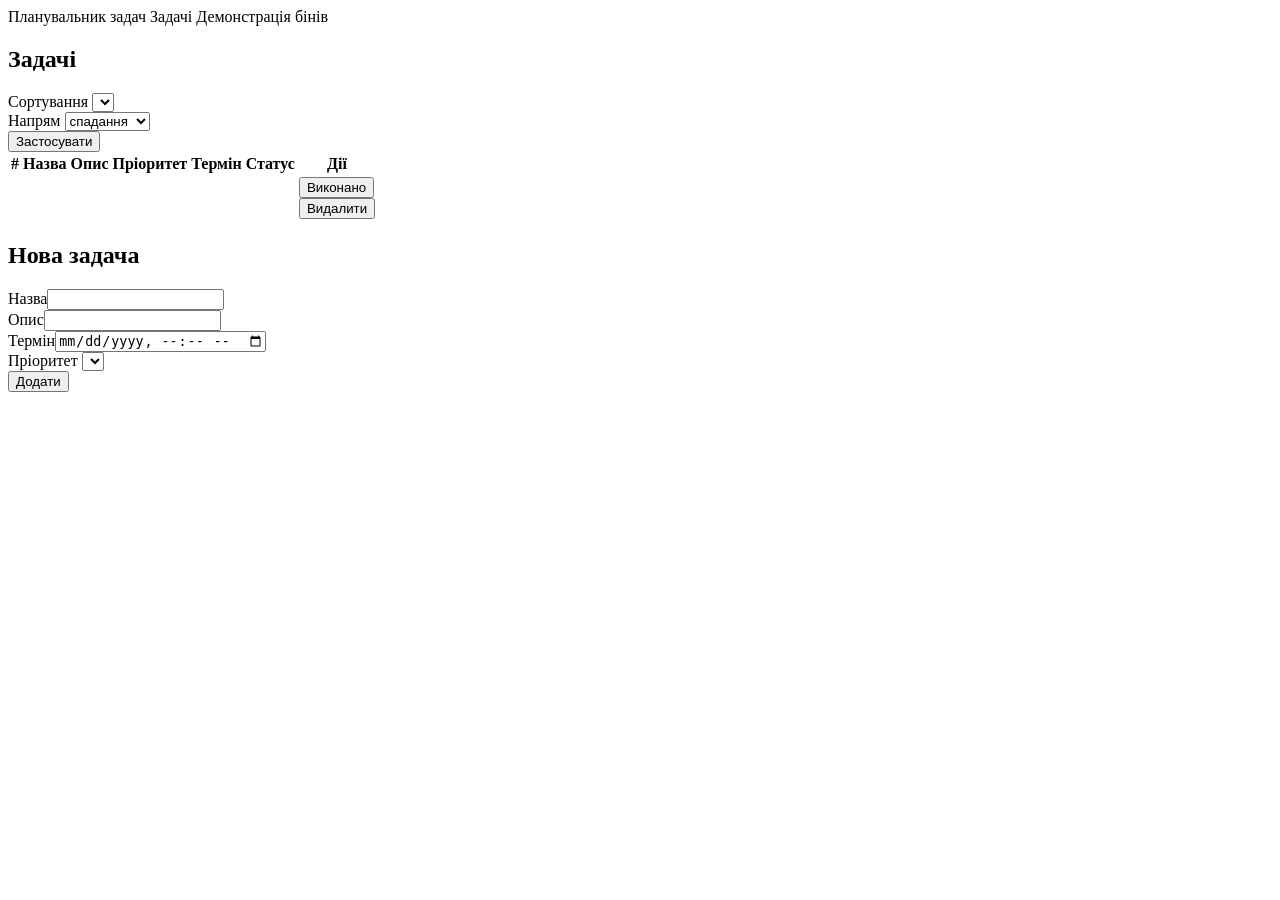
==== src/main/resources/templates/index.html @ cc5e13f1 "feat: add task controllers and Thymeleaf templates" ====
<!DOCTYPE html>
<html lang="uk" xmlns:th="http://www.thymeleaf.org">
<head>
    <meta charset="UTF-8">
    <meta name="viewport" content="width=device-width, initial-scale=1">
    <title>Планувальник задач</title>
    <link rel="stylesheet" th:href="@{/css/app.css}">
</head>
<body>
<header>
    <span class="brand">Планувальник задач</span>
    <a th:href="@{/}">Задачі</a>
    <a th:href="@{/beans-demo}">Демонстрація бінів</a>
</header>
<main>
    <section class="card">
        <h1>Задачі</h1>
        <form th:action="@{/}" method="get" class="toolbar">
            <div>
                <label for="sort">Сортування</label>
                <select id="sort" name="sort">
                    <option th:each="s : ${sortOptions}" th:value="${s.key()}" th:text="${s.displayName()}"
                            th:selected="${s.key() == sort}"></option>
                </select>
            </div>
            <div>
                <label for="dir">Напрям</label>
                <select id="dir" name="dir">
                    <option value="desc" th:selected="${dir == 'desc'}">спадання</option>
                    <option value="asc" th:selected="${dir == 'asc'}">зростання</option>
                </select>
            </div>
            <button type="submit">Застосувати</button>
        </form>

        <table>
            <tr><th>#</th><th>Назва</th><th>Опис</th><th>Пріоритет</th><th>Термін</th><th>Статус</th><th>Дії</th></tr>
            <tr th:each="task : ${tasks}">
                <td th:text="${task.id}"></td>
                <td th:text="${task.title}"></td>
                <td class="muted" th:text="${task.description}"></td>
                <td th:text="${task.priority.name}"></td>
                <td th:text="${#temporals.format(task.dueDate, 'dd.MM.yyyy HH:mm')}"></td>
                <td th:text="${task.status.displayName}"></td>
                <td>
                    <form class="inline" th:action="@{/tasks/{id}/complete(id=${task.id})}" method="post">
                        <button type="submit">Виконано</button>
                    </form>
                    <form class="inline" th:action="@{/tasks/{id}/delete(id=${task.id})}" method="post">
                        <button type="submit" class="danger">Видалити</button>
                    </form>
                </td>
            </tr>
        </table>
    </section>

    <section class="card">
        <h2>Нова задача</h2>
        <form th:action="@{/tasks}" method="post" class="grid">
            <div><label for="title">Назва</label><input id="title" name="title" required></div>
            <div><label for="description">Опис</label><input id="description" name="description"></div>
            <div><label for="dueDate">Термін</label><input id="dueDate" name="dueDate" type="datetime-local"></div>
            <div>
                <label for="priorityCode">Пріоритет</label>
                <select id="priorityCode" name="priorityCode">
                    <option th:each="p : ${priorities}" th:value="${p.code}" th:text="${p.name}"
                            th:selected="${p.code == 'MEDIUM'}"></option>
                </select>
            </div>
            <div><button type="submit" class="primary">Додати</button></div>
        </form>
    </section>
</main>
</body>
</html>
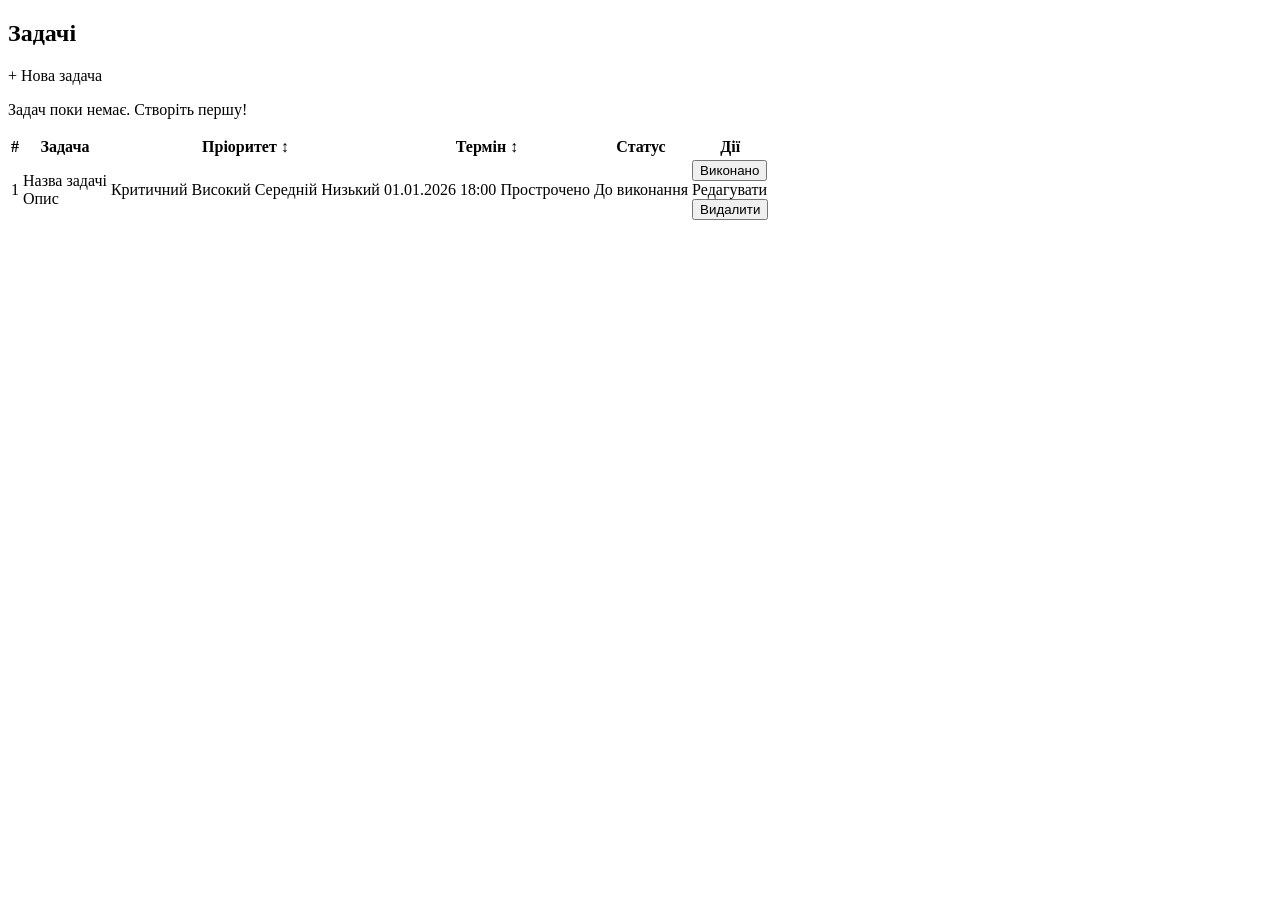
==== commit 694dabf9: "feat: add shared layout fragments and rework task list page" ====
--- a/src/main/resources/templates/index.html
+++ b/src/main/resources/templates/index.html
@@ -1,74 +1,75 @@
 <!DOCTYPE html>
 <html lang="uk" xmlns:th="http://www.thymeleaf.org">
-<head>
-    <meta charset="UTF-8">
-    <meta name="viewport" content="width=device-width, initial-scale=1">
-    <title>Планувальник задач</title>
-    <link rel="stylesheet" th:href="@{/css/app.css}">
-</head>
+<head th:replace="~{fragments/layout :: head('Задачі')}"></head>
 <body>
-<header>
-    <span class="brand">Планувальник задач</span>
-    <a th:href="@{/}">Задачі</a>
-    <a th:href="@{/beans-demo}">Демонстрація бінів</a>
-</header>
+<header th:replace="~{fragments/layout :: header}"></header>
 <main>
+    <div th:replace="~{fragments/layout :: flash}"></div>
+
     <section class="card">
-        <h1>Задачі</h1>
-        <form th:action="@{/}" method="get" class="toolbar">
-            <div>
-                <label for="sort">Сортування</label>
-                <select id="sort" name="sort">
-                    <option th:each="s : ${sortOptions}" th:value="${s.key()}" th:text="${s.displayName()}"
-                            th:selected="${s.key() == sort}"></option>
-                </select>
-            </div>
-            <div>
-                <label for="dir">Напрям</label>
-                <select id="dir" name="dir">
-                    <option value="desc" th:selected="${dir == 'desc'}">спадання</option>
-                    <option value="asc" th:selected="${dir == 'asc'}">зростання</option>
-                </select>
-            </div>
-            <button type="submit">Застосувати</button>
-        </form>
+        <div class="card-title">
+            <h1>Задачі</h1>
+            <a class="btn primary" th:href="@{/tasks/new}">+ Нова задача</a>
+        </div>
 
-        <table>
-            <tr><th>#</th><th>Назва</th><th>Опис</th><th>Пріоритет</th><th>Термін</th><th>Статус</th><th>Дії</th></tr>
-            <tr th:each="task : ${tasks}">
-                <td th:text="${task.id}"></td>
-                <td th:text="${task.title}"></td>
-                <td class="muted" th:text="${task.description}"></td>
-                <td th:text="${task.priority.name}"></td>
-                <td th:text="${#temporals.format(task.dueDate, 'dd.MM.yyyy HH:mm')}"></td>
-                <td th:text="${task.status.displayName}"></td>
+        <p class="muted" th:if="${#lists.isEmpty(tasks)}">Задач поки немає. Створіть першу!</p>
+
+        <table th:unless="${#lists.isEmpty(tasks)}">
+            <thead>
+            <tr>
+                <th>#</th>
+                <th>Задача</th>
+                <th>
+                    <a class="sort" title="Сортувати за пріоритетом"
+                       th:href="@{/(sort='priority', dir=${sort == 'priority' and dir == 'desc' ? 'asc' : 'desc'})}">
+                        Пріоритет
+                        <span class="sort-icon" th:classappend="${sort != 'priority'} ? 'inactive'"
+                              th:text="${sort == 'priority' ? (dir == 'desc' ? '↓' : '↑') : '↕'}">↕</span>
+                    </a>
+                </th>
+                <th>
+                    <a class="sort" title="Сортувати за терміном"
+                       th:href="@{/(sort='dueDate', dir=${sort == 'dueDate' and dir == 'asc' ? 'desc' : 'asc'})}">
+                        Термін
+                        <span class="sort-icon" th:classappend="${sort != 'dueDate'} ? 'inactive'"
+                              th:text="${sort == 'dueDate' ? (dir == 'desc' ? '↓' : '↑') : '↕'}">↕</span>
+                    </a>
+                </th>
+                <th>Статус</th>
+                <th>Дії</th>
+            </tr>
+            </thead>
+            <tbody>
+            <tr th:each="task : ${tasks}" th:classappend="${task.completed} ? 'done'">
+                <td th:text="${task.id}">1</td>
                 <td>
-                    <form class="inline" th:action="@{/tasks/{id}/complete(id=${task.id})}" method="post">
+                    <div class="title" th:text="${task.title}">Назва задачі</div>
+                    <div class="muted" th:text="${task.description} ?: 'Без опису'">Опис</div>
+                </td>
+                <td th:switch="${task.priority.code}">
+                    <span th:case="'CRITICAL'" class="badge badge-critical" th:text="${task.priority.name}">Критичний</span>
+                    <span th:case="'HIGH'" class="badge badge-high" th:text="${task.priority.name}">Високий</span>
+                    <span th:case="'MEDIUM'" class="badge badge-medium" th:text="${task.priority.name}">Середній</span>
+                    <span th:case="*" class="badge badge-low" th:text="${task.priority.name}">Низький</span>
+                </td>
+                <td>
+                    <span th:text="${task.dueDate != null} ? ${#temporals.format(task.dueDate, 'dd.MM.yyyy HH:mm')} : 'Без терміну'">01.01.2026 18:00</span>
+                    <span class="badge badge-overdue" th:if="${task.isOverdue(now)}">Прострочено</span>
+                </td>
+                <td th:text="${task.status.displayName}">До виконання</td>
+                <td class="actions">
+                    <form class="inline" th:unless="${task.completed}"
+                          th:action="@{/tasks/{id}/complete(id=${task.id})}" method="post">
                         <button type="submit">Виконано</button>
                     </form>
+                    <a class="btn" th:href="@{/tasks/{id}/edit(id=${task.id})}">Редагувати</a>
                     <form class="inline" th:action="@{/tasks/{id}/delete(id=${task.id})}" method="post">
                         <button type="submit" class="danger">Видалити</button>
                     </form>
                 </td>
             </tr>
+            </tbody>
         </table>
-    </section>
-
-    <section class="card">
-        <h2>Нова задача</h2>
-        <form th:action="@{/tasks}" method="post" class="grid">
-            <div><label for="title">Назва</label><input id="title" name="title" required></div>
-            <div><label for="description">Опис</label><input id="description" name="description"></div>
-            <div><label for="dueDate">Термін</label><input id="dueDate" name="dueDate" type="datetime-local"></div>
-            <div>
-                <label for="priorityCode">Пріоритет</label>
-                <select id="priorityCode" name="priorityCode">
-                    <option th:each="p : ${priorities}" th:value="${p.code}" th:text="${p.name}"
-                            th:selected="${p.code == 'MEDIUM'}"></option>
-                </select>
-            </div>
-            <div><button type="submit" class="primary">Додати</button></div>
-        </form>
     </section>
 </main>
 </body>
